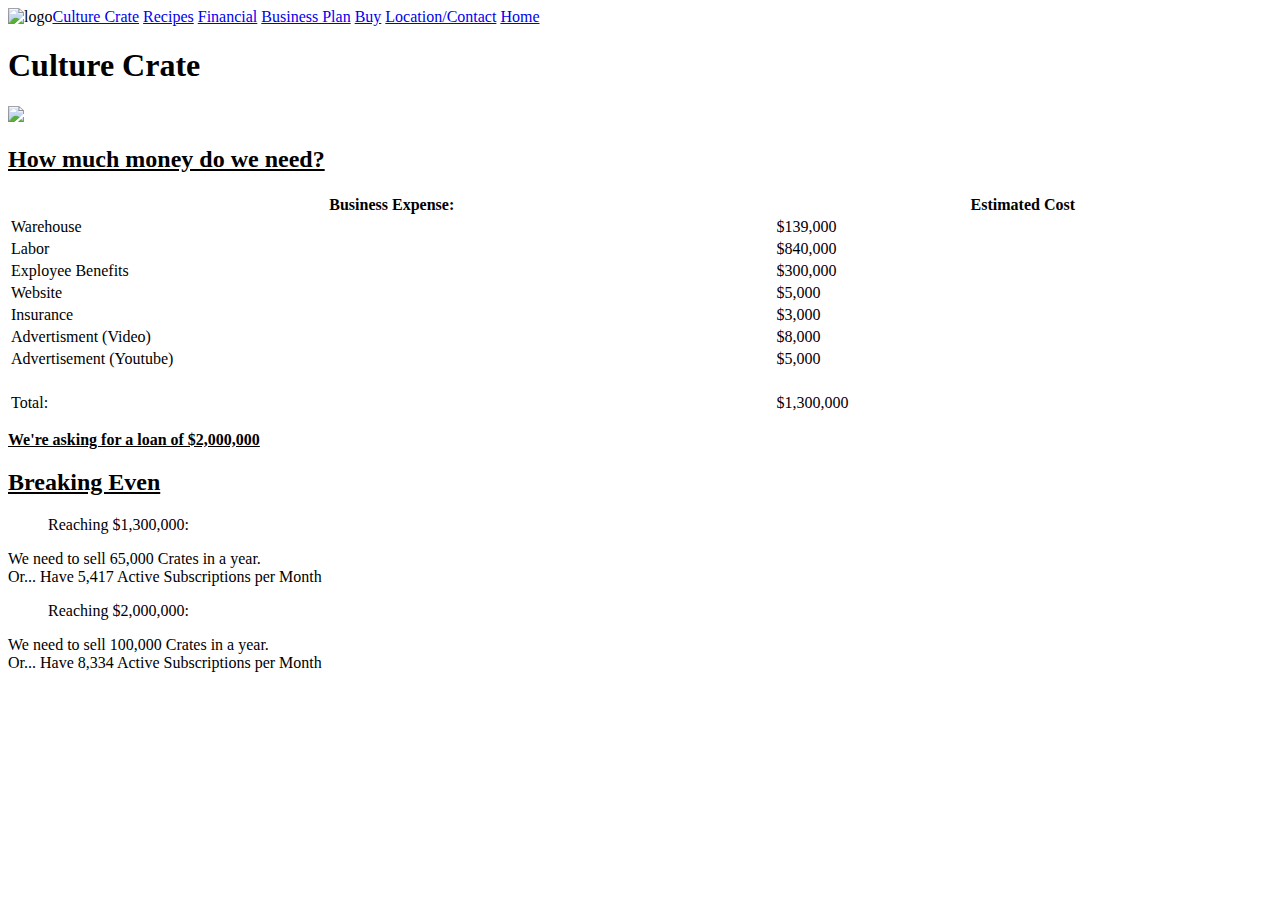
==== money.html @ e5755009 "Update money.html" ====
<!DOCTYPE html>

<html>
  
  <head>
    
    <title>Culture Crate- Financial</title>
    <link rel="shortcut icon" href="images/logotop.png"/>
    
    <link rel="stylesheet" type="text/css" href="econ.css">
    
  </head>
  
  <body>  
    <div class="flex-container">
      <div class="navbar">
            <img src="images/logo.png" alt="logo" class="logo"><a class="home" href="index.html">Culture Crate</a>
            <a href="recipes.html">Recipes</a>
            <a href="money.html" class="activeLink">Financial</a>
            <a href="business.html">Business Plan</a>
            <a href="buy.html">Buy</a>
            <a href="location.html">Location/Contact</a>
            <a href="index.html">Home</a>
        </div>
        
        <div class="welcome">
            <h1>Culture Crate</h1>
            <img src="images/cbkg.png">
        </div>
        
        <div class="txt1">
            <h2><u>How much money do we need?</u></h2>
            <table style="width:100%">
                <tr><th>Business Expense:</th><th>Estimated Cost</th></tr>
                <tr><td>Warehouse</td><td>$139,000</td></tr>
                <tr><td>Labor</td><td>$840,000</td></tr>
                <tr><td>Exployee Benefits</td><td>$300,000</td></tr>
                <tr><td>Website</td><td>$5,000</td></tr>
                <tr><td>Insurance</td><td>$3,000</td></tr>
                <tr><td>Advertisment (Video)</td><td>$8,000</td></tr>
                <tr><td>Advertisement (Youtube)</td><td>$5,000</td></tr>
                <tr><td>&nbsp;</td></tr>
                <tr><td class="total">Total:</td><td class="total">$1,300,000</td></tr>
            </table>
            <p><b><u>We're asking for a loan of $2,000,000</u></b></p>
        </div>
        
        <div class="txt2">
            <h2><u>Breaking Even</u></h2>
                <ul>Reaching $1,300,000:</ul>
                    <li class="stufflist">We need to sell 65,000 Crates in a year.</li>
                    <li class="stufflist">Or... Have 5,417 Active Subscriptions per Month</li>
                <ul>Reaching $2,000,000:</ul>
                    <li class="stufflist">We need to sell 100,000 Crates in a year.</li>
                    <li class="stufflist">Or... Have 8,334 Active Subscriptions per Month</li>
        </div>
        
        
      <p>&nbsp;</p>
      
      </div>
    <script type="text/javascript" src="econ.js"></script>
  </body>
  
  
</html>
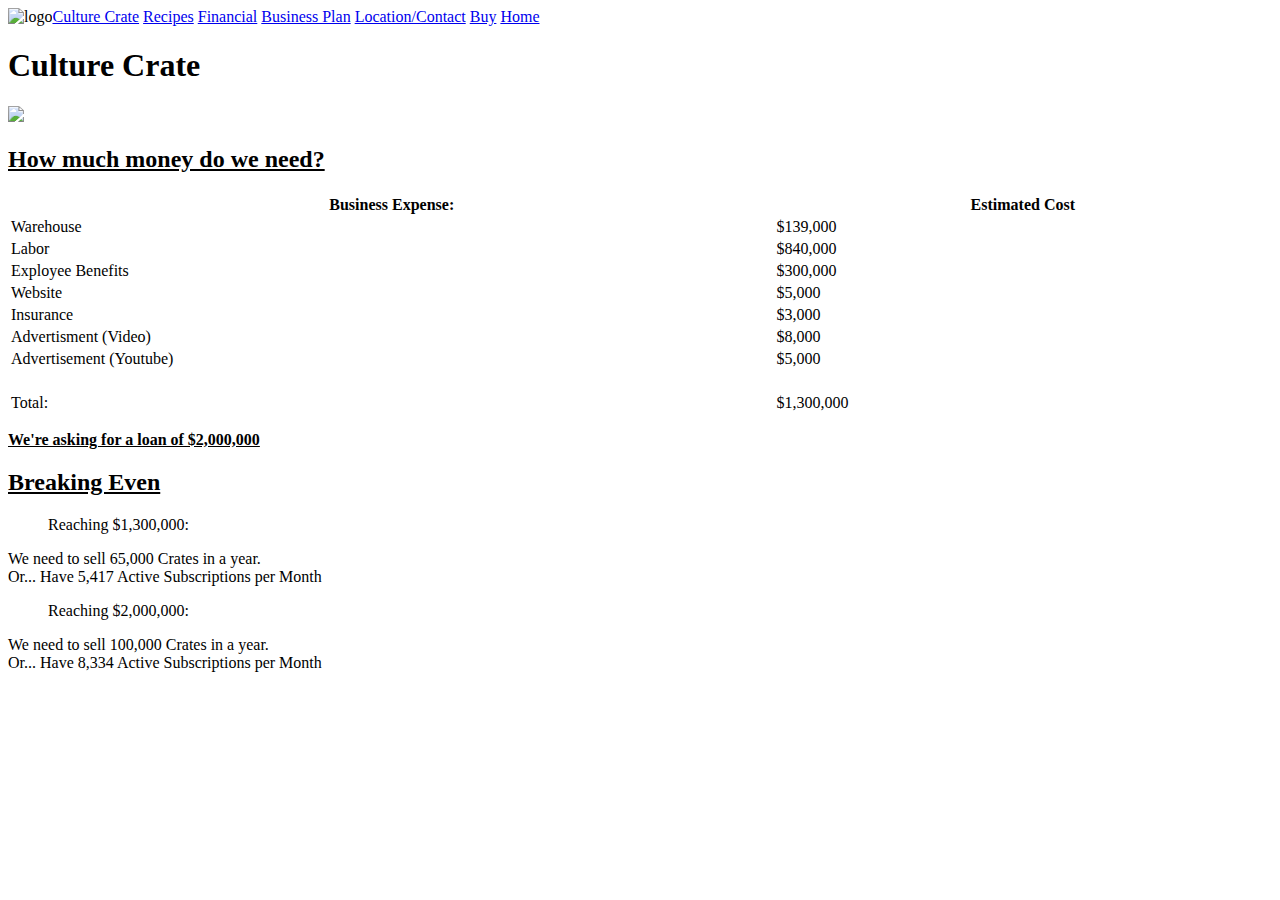
==== commit f16f710f: "Update money.html" ====
--- a/money.html
+++ b/money.html
@@ -18,8 +18,8 @@
             <a href="recipes.html">Recipes</a>
             <a href="money.html" class="activeLink">Financial</a>
             <a href="business.html">Business Plan</a>
+            <a href="location.html">Location/Contact</a>
             <a href="buy.html">Buy</a>
-            <a href="location.html">Location/Contact</a>
             <a href="index.html">Home</a>
         </div>
         
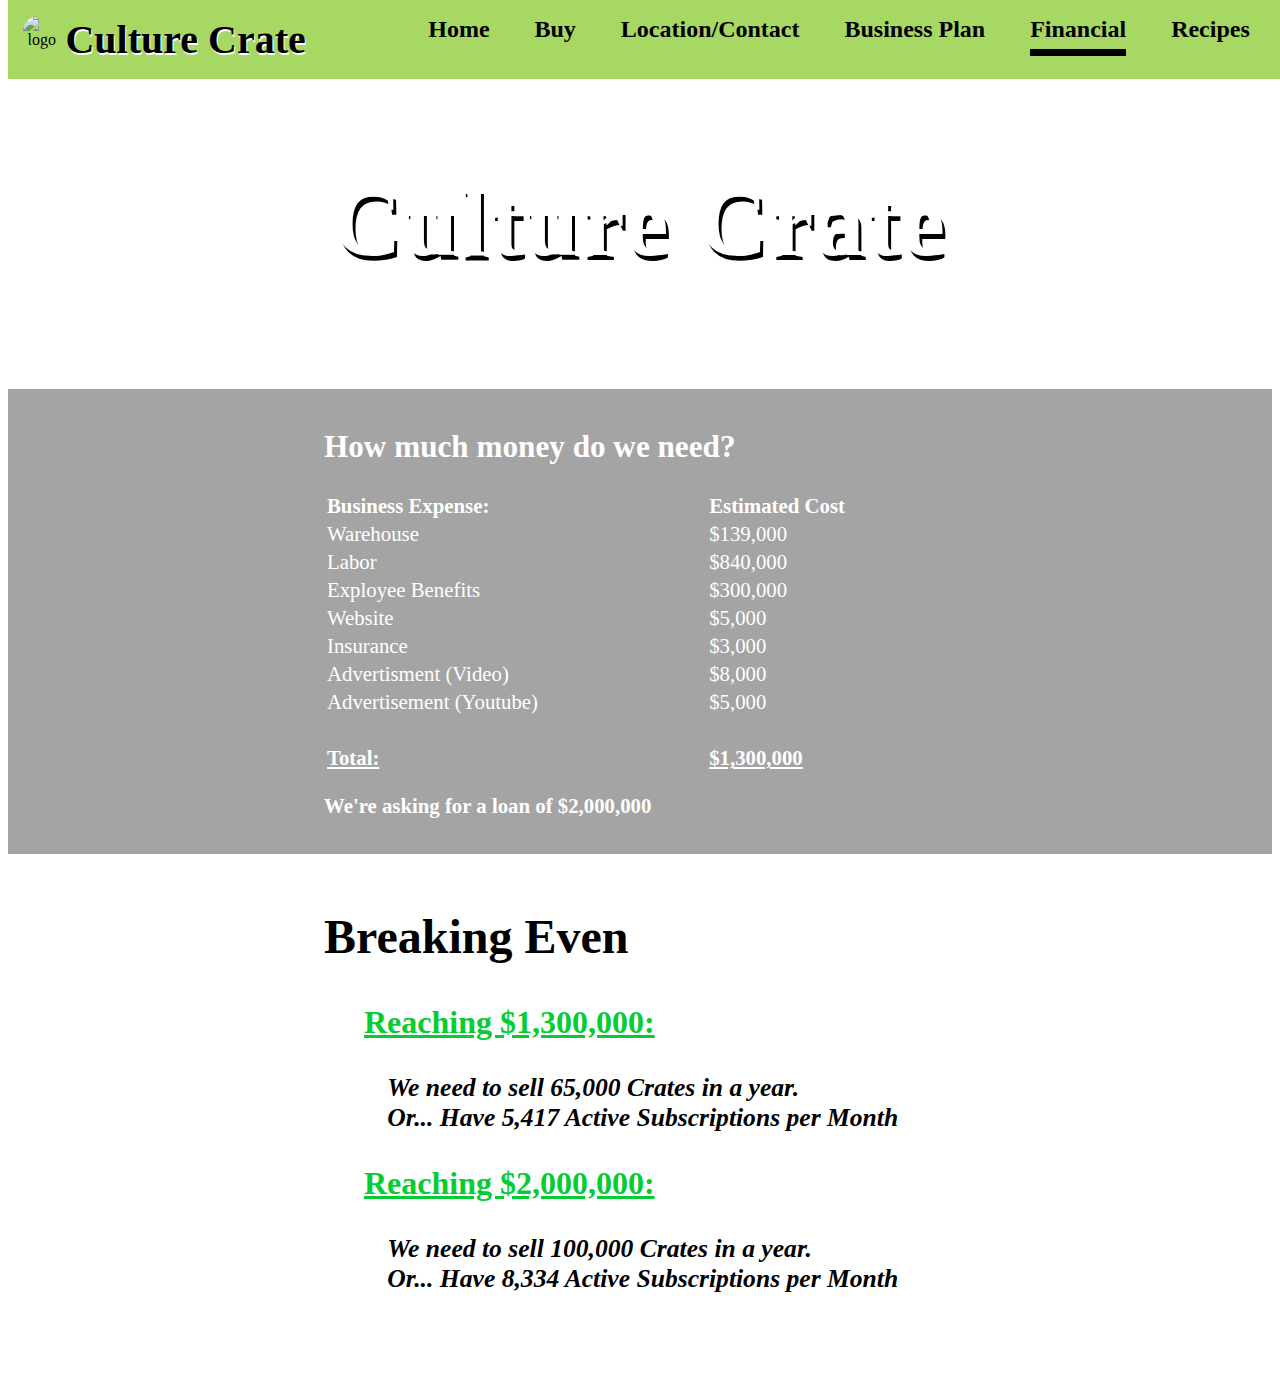
==== commit 5b58da73: "Update money.html" ====
--- a/money.html
+++ b/money.html
@@ -29,7 +29,7 @@
         </div>
         
         <div class="txt1">
-            <h2><u>How much money do we need?</u></h2>
+            <h2>How much money do we need?</h2>
             <table style="width:100%">
                 <tr><th>Business Expense:</th><th>Estimated Cost</th></tr>
                 <tr><td>Warehouse</td><td>$139,000</td></tr>
@@ -42,11 +42,11 @@
                 <tr><td>&nbsp;</td></tr>
                 <tr><td class="total">Total:</td><td class="total">$1,300,000</td></tr>
             </table>
-            <p><b><u>We're asking for a loan of $2,000,000</u></b></p>
+            <p><b>We're asking for a loan of $2,000,000</b></p>
         </div>
         
         <div class="txt2">
-            <h2><u>Breaking Even</u></h2>
+            <h2>Breaking Even</h2>
                 <ul>Reaching $1,300,000:</ul>
                     <li class="stufflist">We need to sell 65,000 Crates in a year.</li>
                     <li class="stufflist">Or... Have 5,417 Active Subscriptions per Month</li>
--- a/econ.css
+++ b/econ.css
@@ -0,0 +1,210 @@
+body {
+    font-family: palatino linotype;
+}
+
+.flex-container {
+    display: -webkit-flex;
+    display: flex;
+    -webkit-flex-flow: row wrap;
+    flex-flow: row wrap;
+    text-align: center;
+}
+
+.flex-container > * {
+    padding: 15px;
+    -webkit-flex: 1 100%;
+    flex: 1 100%;
+}
+a:link {
+    text-decoration: none;
+}
+        
+a:visited {
+    text-decoration: none;
+}
+
+.navbar {
+    overflow: hidden;
+    background-color: #a8d864;
+    position: fixed; 
+    top: 0; 
+    width: 97.6%; 
+    z-index: 5;
+}
+
+.navbar a {
+    float: right;
+    display: block;
+}
+.navbar a.home:link {
+    color: black;
+    float: left;
+    font-weight: bold;
+    font-size: 250%;
+    font-family: Bernard MT Condensed;
+    padding-top: .1%;
+    padding-bottom: .1%;
+    text-shadow: 1px 2px  white;
+}.navbar a.home:visited {
+    color: black;
+}.navbar a.home:hover {
+    color: #a8a6a6;
+    font-size: 255%;
+}
+.navbar a:link:not(.home) {
+    color: black;
+    font-weight: bold;
+    font-size: 150%;
+    margin-left: 1.8%;
+    margin-right: 1.8%;
+    padding-top: .1%;
+    padding-bottom: .5%;
+}.navbar a:visited:not(.home) {
+    color: black;
+}.navbar a:hover:not(.home) {
+    color: #a8a6a6;
+    font-size: 152%;
+}
+
+.logo{
+    width: 3%;
+    margin-right: 5px;
+    float: left;
+    padding-bottom: 0px;
+    border-radius: 60%;
+}
+.navbar a.activeLink:link {
+    border-bottom: solid 7px black;
+}
+
+.welcome {
+    position: relative;
+    overflow: hidden;
+    margin-top: 3.9%;
+} .welcome h1{
+    padding: 2.5%;
+    position: relative;
+    z-index: 2;
+    font-size: 600%;
+    text-shadow: 3px 5px black;
+    letter-spacing: 3px;
+    color: white;
+    font-family: Bernard MT Condensed;
+    
+} .welcome img {
+    position: absolute;
+    left: 0;
+    top: 0;
+    width: 100%;
+    height: auto;
+    opacity: .7;
+}
+
+.txt1 {
+    background-color: #a5a4a4;
+    color: white;
+    text-align: left;
+    padding-left: 25%;
+    padding-right: 25%;
+    font-size: 130%;
+}
+.txt2 {
+    color: black;
+    text-align: left;
+    padding-left: 25%;
+    padding-right: 25%;
+    font-size: 200%;
+    font-weight: bold;
+}
+.txt3 {
+    color: black;
+    text-align: left;
+    padding-left: 25%;
+    padding-right: 25%;
+    font-size: 130%;
+}
+
+
+#welcomelogo {
+    float: right;
+    display: inline;
+    width: 35%;
+    border-radius: 60%;
+}
+
+ul{text-decoration: underline; color: #04cc32;}
+
+
+.stufflist {
+    font-size: 80%;
+    list-style-type: none;
+    margin-left: 10%;
+    font-style: italic;
+}
+
+#package{width: 10%; display: inline; float: left; margin-right: 10px;}
+#usapin{width: 7%; display: inline; margin-right: 10px; float: left;}
+#culture{width: 10%; display: inline;}
+#warehousePic{width: 40%;float: left; margin-right: 20px;}
+#youtube{width: 25%;float: left;}
+
+#italy {
+    text-align: center;
+    background-image: url(images/italybkg.jpg);
+    padding: 30%;
+    font-size: 330%;
+    text-shadow: 5px 4px black;
+    text-decoration: underline;
+    
+}
+
+.italy {
+    position: relative;
+    overflow: hidden;
+    background-color: #a5a4a4;
+    color: white;
+    text-align: left;
+    padding-left: 20%;
+    padding-right: 20%;
+    font-size: 18px;
+    color: white;
+    text-align: left;
+    padding-left: 20%;
+    padding-right: 20%;
+    font-size: 18px;
+} .italy h1{
+    padding: 2.5%;
+    position: relative;
+    z-index: 2;
+    font-size: 200%;
+    text-shadow: 3px 5px black;
+    letter-spacing: 3px;
+    color: white;
+    font-family: Bernard MT Condensed;
+    text-align: center;
+} .italy img {
+    position: absolute;
+    left: 0;
+    top: 0;
+    width: 50%;
+    margin-left: 25%;
+    margin-right: 25%;    
+    height: auto;
+    opacity: .7;
+}
+
+#pasta{float: left; width: 20%; height: 100%; margin-right: 10px;}
+
+.boldText {
+    text-align: center;
+    text-decoration:underline;
+    color:#04cc32;
+}
+
+.pagelogo{
+    float: right;
+    width: 20%;
+    border-radius: 60%;
+}
+
+.total{text-decoration: underline;font-weight: bold;}
